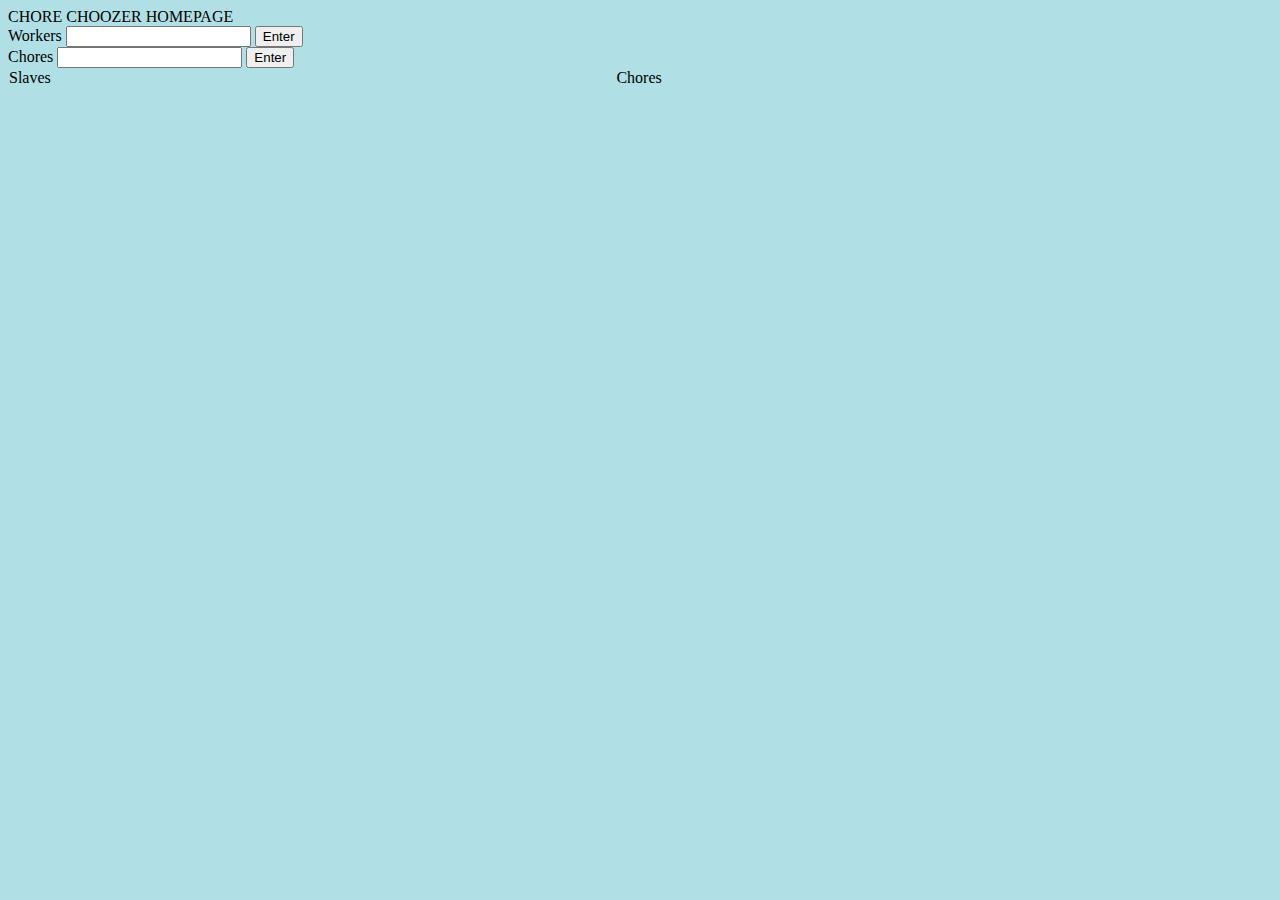
==== Homepage.html @ 4603484e "First commit" ====
<!DOCTYPE html>
<html lang="en">
<head>
    <meta charset="UTF-8">
    <meta http-equiv="X-UA-Compatible" content="IE=edge">
    <meta name="viewport" content="width=device-width, initial-scale=1.0">
    <title>sunexplosioncountdown</title>

    <link href="app.css" rel="stylesheet">
    <script src="https://ajax.googleapis.com/ajax/libs/jquery/3.6.0/jquery.min.js"></script>
</head>

<body>
    <header>CHORE CHOOZER HOMEPAGE</header>

    <!--The homepage is where users will get redirected to their username homepage. Using "Homepage" now as temporary -->
    <!-- They can set/See their chore list here. Can see the Slave list here too  -->
    <!-- <form action = "/list" method="post" id="SlaveInput" autocomplete="on" > -->
        <div class="col-md-6">
            <div class="form-group">
                <label class="small mb-1">Workers</label>
                <input id = "worker_class" type="text">
                <button id = "Submits" onclick="returnWorkers()">Enter</button>
            </div>
        </div>

        <!-- Inputting the Chores -->
        <div class="col-md-6">
            <div class="form-group">
                <label class="small mb-1">Chores</label>
                <input class="form-control " name="Chore_class" id="Chore_class"/>
                <button onclick="returnText()" id="Submit">Enter</button>
            </div>
        </div>

        <!-- Table displaying workers and chores -->
        <table class = "table table-bordered" id="Main_table" width = "100%" cellspacing = "0">
            <tr>
                <td>Slaves</td>
                <td>Chores</td>
            </tr>

        </table>




    <!-- </form> -->

    <script type="text/javascript" src="app.js"></script>


</body>



</html>
---- app.css ----
body{
    background-color: powderblue;
}
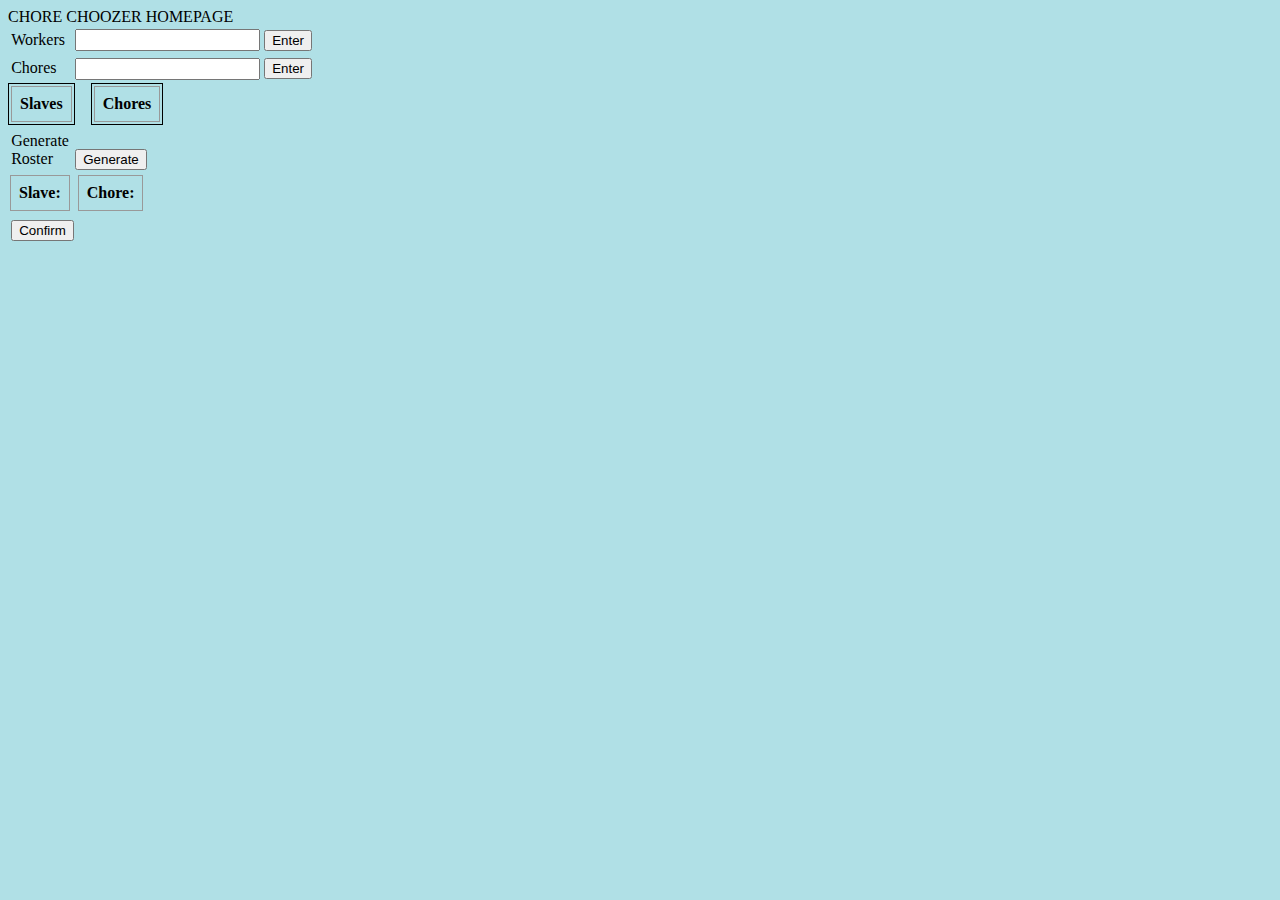
==== commit d1d64060: "fixed confirm table" ====
--- a/Homepage.html
+++ b/Homepage.html
@@ -10,7 +10,7 @@
     <script src="https://ajax.googleapis.com/ajax/libs/jquery/3.6.0/jquery.min.js"></script>
 </head>
 
-<body>
+<body id = "body">
     <header>CHORE CHOOZER HOMEPAGE</header>
 
     <!--The homepage is where users will get redirected to their username homepage. Using "Homepage" now as temporary -->
@@ -20,7 +20,7 @@
             <div class="form-group">
                 <label class="small mb-1">Workers</label>
                 <input id = "worker_class" type="text">
-                <button id = "Submits" onclick="returnWorkers()">Enter</button>
+                <button id = "submit_slave" type="submit">Enter</button>
             </div>
         </div>
 
@@ -28,20 +28,52 @@
         <div class="col-md-6">
             <div class="form-group">
                 <label class="small mb-1">Chores</label>
-                <input class="form-control " name="Chore_class" id="Chore_class"/>
-                <button onclick="returnText()" id="Submit">Enter</button>
+                <input id = "Chore_class" type="text">
+                <button id = "submit_chore" type="submit">Enter</button>
             </div>
         </div>
 
         <!-- Table displaying workers and chores -->
-        <table class = "table table-bordered" id="Main_table" width = "100%" cellspacing = "0">
+        <table class = "table table-bordered" id="Slave_table">
             <tr>
-                <td>Slaves</td>
-                <td>Chores</td>
+                <th>Slaves</th>
+            </tr>
+
+        </table>
+        <table class = "table table-bordered" id="Chore_table" >
+            <tr>
+                <th>Chores</th>
+            </tr>
+
+        </table>
+        <div class="col-md-6">
+            <div class="form-group">
+                <label class="small mb-1">Generate Roster</label>
+                <button id = "Generate" type="submit">Generate</button>
+            </div>
+        </div>
+
+        <table class = "table table-bordered" id="slave_roster_table" >
+            <tr>
+                <th>Slave: </th>
+            </tr>
+
+        </table>
+        <table class = "table table-bordered" id="chore_roster_table" >
+            <tr>
+                <th>Chore: </th>
             </tr>
 
         </table>
 
+        <!-- Confirm roster table -->
+        <div class="col-md-6">
+            <div class="form-group">
+                <!-- <label class="small mb-1"></label> -->
+                <button id = "Confirm" type="submit">Confirm</button>
+            </div>
+        </div>
+        
 
 
 
--- a/app.css
+++ b/app.css
@@ -1,3 +1,46 @@
 body{
     background-color: powderblue;
-}+}
+.col-md-6{
+    display: block;
+}
+
+.form-group{
+    padding: 0.2rem;
+}
+
+input[type="text"]{
+    height: 1rem;
+    /* width: 16px; */
+}
+
+label{
+    width: 60px;
+    display: inline-block; /*Allows us to apply a width to the block while keeping it inline*/
+}
+table {
+    display: inline-block;
+    /* border: 1px solid;
+    /* border-spacing: 20px; */
+    /* border-collapse: separate; */ 
+    
+}
+
+#Slave_table{
+    border: 1px solid;
+    float: left;
+    margin-right: 1rem;
+    
+
+}
+#Chore_table{
+    border: 1px solid;
+
+}
+
+th{
+    border: 1px solid #999;
+    padding: 0.5rem; 
+}
+
+
